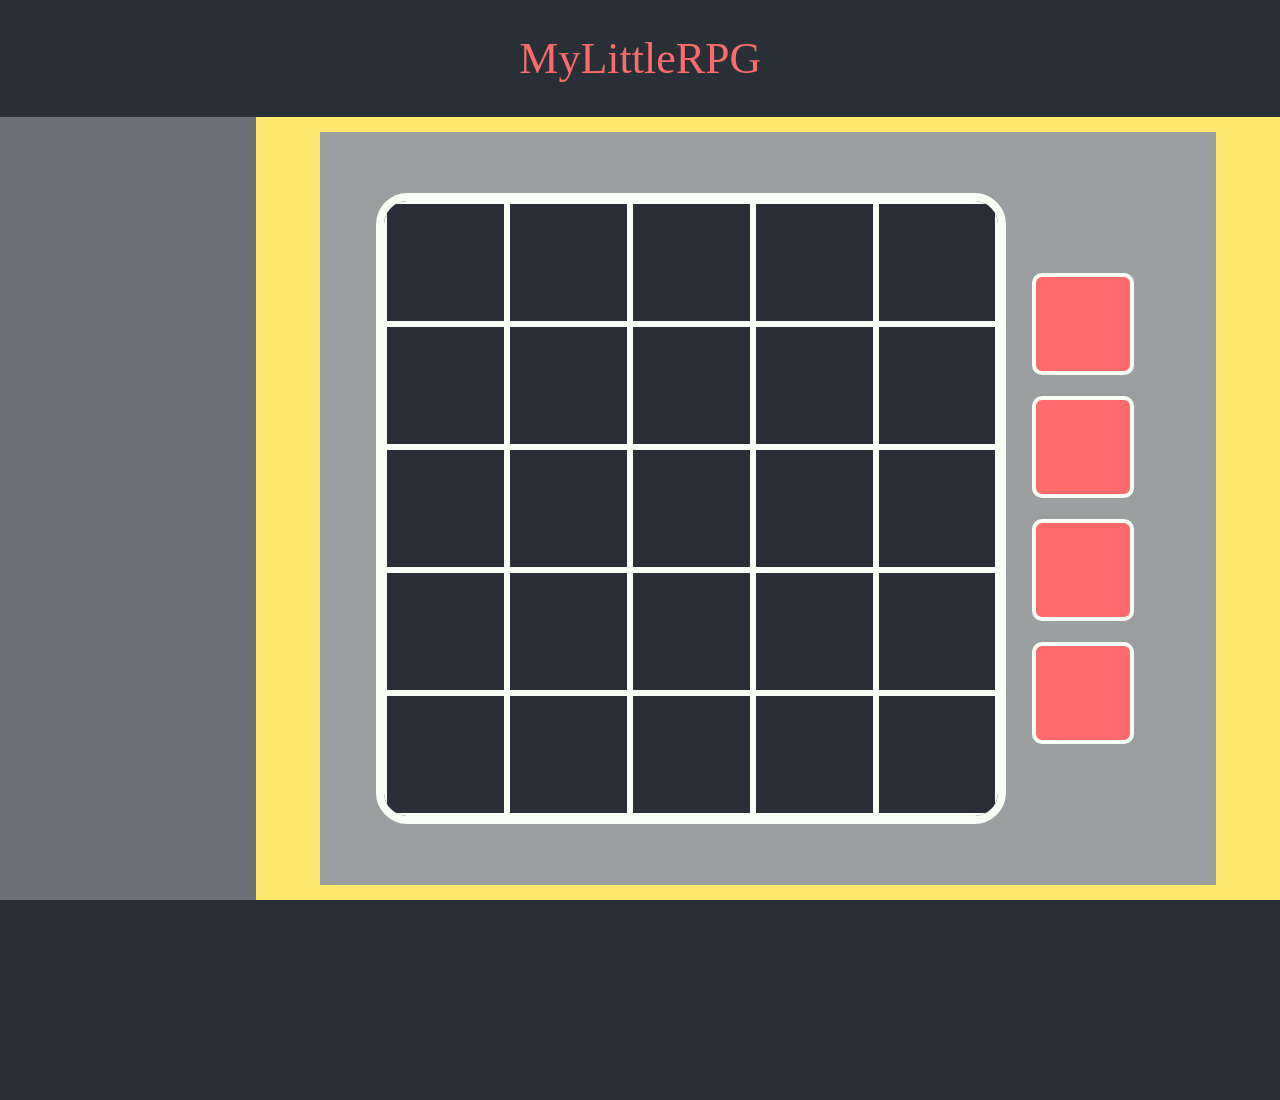
==== lab-01-e04-mylittlerpg/index.html @ 317541aa "functional deplacement system" ====
<html lang="fr">
<head>
    <meta charset="UTF-8">
    <meta name="viewport" content="width=device-width, initial-scale=1.0">
    <title>MyLittleRPG</title>
    <!-- <link rel="icon" href="../assets/wumpus-discord.png" /> -->
    <link rel="stylesheet" href="css/game.css" />
    <link rel="stylesheet" href="css/base.css" />

    <script src="js/init.js" defer></script>

</head>
<body>
    <div class="content">
        <header>
            <div>
                <!-- <a>Github</a> -->
                <a class="head_here">MyLittleRPG</a>
                <!-- <a>Projets</a> -->
            </div>
        </header>
        <div class="main-sidebar">
            <div class="sidebar">
                <div id="side-tile-list">

                </div>
            </div>
            <main>
                <div id="ig_game_container">
                    <table id="ig_game_grid">
                        <tr>
                            <td>
                                <div class="box">
                                    
                                </div>
                            </td>
                            <td>
                                <div class="box">
                                    <div id="player"></div>
                                </div>
                            </td>
                            <td>
                                <div class="box">
                                </div>
                            </td>
                            <td>
                                <div class="box">
                                </div>
                            </td>
                            <td>
                                <div class="box">

                                </div>
                            </td>
                        </tr>
                        <tr>
                            <td>
                                <div class="box">
                                    
                                </div>
                            </td>
                            <td>
                                <div class="box">
                                    <div id="player"></div>
                                </div>
                            </td>
                            <td>
                                <div class="box">
                                    <div id="player" class=""></div>
                                </div>
                            </td>
                            <td>
                                <div class="box">
                                    <div id="player"></div>
                                </div>
                            </td>
                            <td>
                                <div class="box">

                                </div>
                            </td>
                        </tr>
                        <tr>
                            <td>
                                <div class="box">
                                    
                                </div>
                            </td>
                            <td>
                                <div class="box">
                                    <div id="player"></div>
                                </div>
                            </td>
                            <td>
                                <div class="box">
                                    <div id="player" class=""></div>
                                </div>
                            </td>
                            <td>
                                <div class="box">
                                    <div id="player"></div>
                                </div>
                            </td>
                            <td>
                                <div class="box">

                                </div>
                            </td>
                        </tr>
                        <tr>
                            <td>
                                <div class="box">
                                    
                                </div>
                            </td>
                            <td>
                                <div class="box">
                                    <div id="player"></div>
                                </div>
                            </td>
                            <td>
                                <div class="box">
                                    <div id="player" class=""></div>
                                </div>
                            </td>
                            <td>
                                <div class="box">
                                    <div id="player"></div>
                                </div>
                            </td>
                            <td>
                                <div class="box">

                                </div>
                            </td>
                        </tr>
                        <tr>
                            <td>
                                <div class="box">
                                    
                                </div>
                            </td>
                            <td>
                                <div class="box">
                                    <div id="player"></div>
                                </div>
                            </td>
                            <td>
                                <div class="box">
                                    <div id="player" class=""></div>
                                </div>
                            </td>
                            <td>
                                <div class="box">
                                    <div id="player"></div>
                                </div>
                            </td>
                            <td>
                                <div class="box">

                                </div>
                            </td>
                        </tr>
                    </table>

                    <div id="ig_moving">
                        <button class="ig_btn_move" id="ig_btn_move-top" name="y" value="-1"></button>
                        <button class="ig_btn_move" id="ig_btn_move-bot" name="y" value="1"></button>
                        <button class="ig_btn_move" id="ig_btn_move-left" name="x" value="-1"></button>
                        <button class="ig_btn_move" id="ig_btn_move-right" name="x" value="1"></button>
                    </div>
                </div>
            </main>
        </div>
    </div>
    <footer>

    </footer>
</body>
</html>
---- lab-01-e04-mylittlerpg/css/game.css ----
main {
    background-color: var(--ui-light-grey) !important;
}

#ig_game_grid {
    position: relative;

    width: 48vw;
    height: 48vw;
    max-width: 72vh;
    max-height: 72vh;
    aspect-ratio: 1;
    flex-shrink: 0;

    border-collapse: separate;
    border: 0.5rem solid var(--ui-white);
    border-radius: 5%;
    border-spacing: 0;

    background-color: var(--ui-black);

    overflow: hidden;
    box-sizing: content-box;
}

#ig_game_grid * {
    border: 0;
    border-collapse: separate;
    border-spacing: 0;
}

#ig_game_grid tr {
    height: 15%;
}

#ig_game_grid td {
    align-items: center;
    justify-content: center;

    width: 10%;
    border: 3px solid var(--ui-white);
}

#ig_game_grid td:hover {
    border: 7px solid var(--ui-red);
}

#ig_game_grid .box {
    display: flex;
    opacity: 0;
    align-items: center;

    position: relative;

    width: 100%;
    height: 100%;

    transform: scale(102%);

    background-size: contain;
    background-repeat: no-repeat;
    background-position: center;

    z-index: 0;
}

#ig_game_grid .box * {
    display: block;

    background-size: contain;
    background-repeat: no-repeat;
    background-position: center;

    margin: 0 auto;
}

#ig_game_grid .explored {
    opacity: 1 !important;
}

#ig_game_grid #player {
    display: block !important;
    position: absolute;

    width: 50%;
    height: 50%;

    top: 25%;
    left: 0;
    bottom: 0;
    right: 0;

    background-image: url(../Assets/ingame/nc_320-resized_player.png);
    text-shadow: 0 0 3px #000000;;

    z-index: 10;
}


#ig_game_container {
    display: flex;
    align-items: center;
    justify-content: center;

    width: 100%;
    height: 100%;
}

#ig_moving {
    display: flex;
    align-items: center;
    justify-content: center;

    position: relative;
}

.ig_btn_move {

    border: 4px solid var(--ui-white);
    border-radius: 10px;
    
    background-color: var(--ui-red);
    background-size: contain;
    background-size: 100%;
    background-origin: content-box;
    background-repeat: no-repeat;
    background-position: center;
}

.ig_btn_move:hover {
    background-color: var(--ui-pink);
}

#ig_btn_move:focus {
  box-shadow: 0 0 5px var(--ui-pink);
}

#ig_shoot {
    -webkit-appearance: none;
    appearance: none;

    background-image : url("../Assets/cursors/resized_tile_0055.png");
}

#ig_shoot:checked {
    background-color: var(--ui-black);
    background-image : url("../Assets/cursors/resized_tile_0126.png");
}


#ig_btn_move-top
{
    background-image: url("../Assets/cursors/resized_tile_0070.png");
}

#ig_btn_move-bot
{
    background-image: url("../Assets/cursors/resized_tile_0071.png");
}

#ig_btn_move-left
{
    background-image: url("../Assets/cursors/resized_tile_0073.png");
}

#ig_btn_move-right
{
    background-image: url("../Assets/cursors/resized_tile_0072.png");
}

@media only screen and (aspect-ratio > 5.5/5) {
	#ig_game_container {
        flex-direction: row;
    }

    #ig_moving {
        flex-direction: column;
        
        width: 12vw;
        max-width: 18vh;
        height: 48vw;
        max-height: 72vh;

        border-radius: 0 20px 20px 0;
    }

    .ig_btn_move {
        width: 8vw;
        height: 8vw;
        aspect-ratio: 1;
        max-width: 13vh;
        max-height: 13vh;

        margin: min(0.8vw, 1.2vh) min(1.6vw, 2.4vh);
        padding: min(0.4vw, 0.6vh) min(0.8vw, 1.2vh);
    }
}

@media screen and (aspect-ratio <= 5.5/5) {
    #ig_game_container {
        flex-direction: column;
    }

    #ig_moving {
        flex-direction: row;

        width: 64vw;
        max-width: 96vh;
        height: 15vw;
        max-height: 22vh;

        border-radius: 20px 0 0 20px;
    }

    .ig_btn_move {
        width: 12vw;
        height: 12vw;
        aspect-ratio: 1;
        max-width: 16vh;
        max-height: 16vh;

        margin: min(1.6vw, 2.4vh) min(0.8vw, 1.2vh);
        padding: min(0.8vw, 1.2vh) min(0.4vw, 0.6vh);
    }
}
---- lab-01-e04-mylittlerpg/css/base.css ----
:root {
	--ui-black : #292F36;
    --ui-grey : #6d7176;
    --ui-light-grey : #9b9fa0;
    --ui-white : #F7FFF7;
    --ui-bue : #4ECDC4;
    --ui-light-blue : #91e0da;
	--ui-yellow : #FFE66D;
	--ui-light-yellow : #ffee9b;
	--ui-pink : #ff9999;
	--ui-red : #FF6B6B;

}

/* FONTS */
@font-face {
	font-family: basic;
	src: url('../assets/fonts/xlmonoalt.ttf');
    color: var(--ui-black);
}

@font-face {
	font-family: titles;
	src: url('../assets/fonts/night_wolf.ttf');
}

@font-face {
	font-family: main-title;
	src: url('../assets/fonts/funky_star.ttf');
}

@font-face /* Police rétro */
{
	font-family: retro;
	src : url('../assets/fonts/PressStart2P-Regular.ttf')
}

* {
    padding: 0;
    margin: 0;
    font-weight: normal;
    box-sizing: border-box;
}

html, body {
	width: 100%;
	min-height: 100%;
	transition: filter 0.1s linear;
}

h1 {
    font-family: main-title;
	font-size: 50px;
}

a {
	cursor: pointer;
}

.content {
	display: flex;
    flex-direction: column;

	position: relative;

	width: 100%;
	min-height: 100vh;

    background-color: var(--ui-yellow);
}


header {
	display: flex;
    align-content: center;
	flex-wrap: wrap;

	position: relative;

	padding: 10px 10px;

	background-color: var(--ui-black);

    color: var(--ui-white);
}

header h1 {
	width: 100%;
	text-align: center;
}

header hr {
	width: 90%;
	margin: 10px;
}

header>div {
	display: flex;
    flex-direction: row;
    justify-content: space-evenly;

    width: 70%;
    height: 85%;
    max-height: 500px;

    margin: 5px auto;

	border-collapse: collapse;
}

header div a {
	display: flex;
	justify-content: center;
	align-items: center;

    min-width: fit-content;
    width: 30%;
    height: 8%;

    margin: 20px 0;

	text-align: center;
	font-family: titles;
	font-size: 2.5rem;

    transition: transform 50ms;
}

.head_here, header div a:hover {
    color: var(--ui-red);
    transform: scale(1.1);
    font-weight: 500;
}

.main-sidebar {
    display: flex;
    align-content: center;
    justify-content: center;

	position: relative;

    width: 100%;
    height: 100%;
    flex: 1;
}

main {
    display: flex;
    justify-content: center;
	align-self: stretch;

	position: relative;

    width: 70%;
    min-height: 80%;

    margin: 15px auto;
    padding: 30px;
}

.sidebar {
    width: 20%;
    min-height: 100%;

    background-color: var(--ui-grey);

    padding: 10px;
}

footer {
	width: 100%;
	height: 200px;

	background-color: var(--ui-black);
}

@media only screen and (orientation: portrait) {
	header {
		justify-content: center;

		width: 100%;
		min-height: 100px;

		margin: 0 auto ;
	}

	header>div {
		justify-content: space-evenly;
		flex-wrap: wrap;

		width: 95%;
		height: 30%;

		border-collapse: collapse;
	}

	header div a {
		width: fit-content;
		min-width: 100px;
		height: 100%;

		margin: 0 20px;
	}

	main {
		width: 80%;
		min-height: 80%;
		
		flex-grow: 1;
	}

    .main-sidebar {
        flex-direction: column;
    }
}
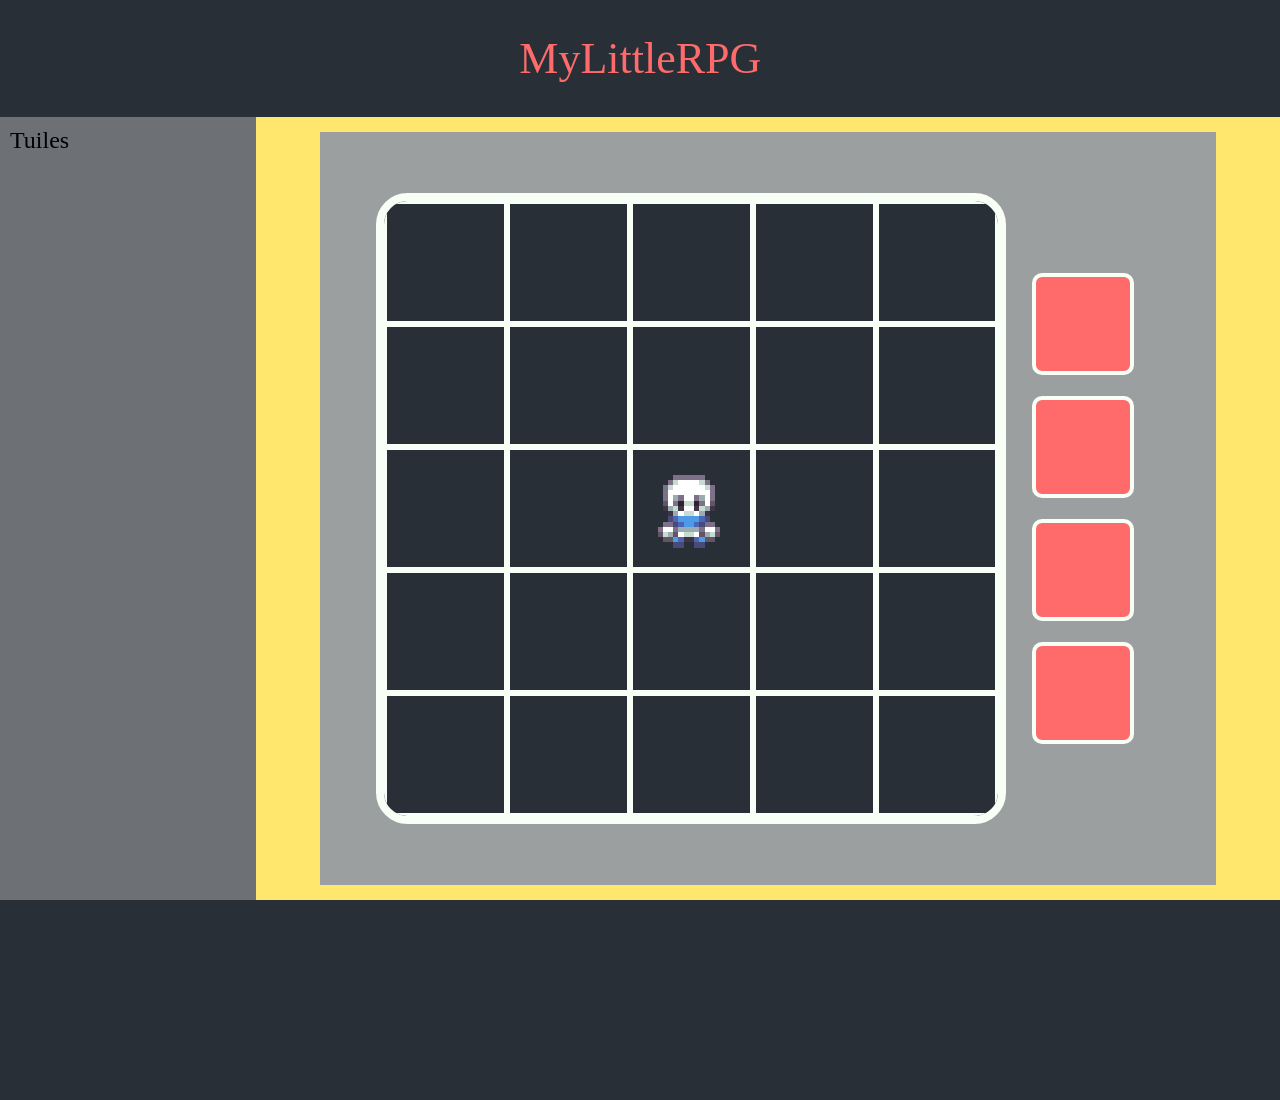
==== commit 06f6bdab: "users classes + style" ====
--- a/lab-01-e04-mylittlerpg/index.html
+++ b/lab-01-e04-mylittlerpg/index.html
@@ -6,6 +6,7 @@
     <!-- <link rel="icon" href="../assets/wumpus-discord.png" /> -->
     <link rel="stylesheet" href="css/game.css" />
     <link rel="stylesheet" href="css/base.css" />
+    <link rel="shortcut icon" href="assets/icon-GLOMP_Emote.png" type="image/x-icon">
 
     <script src="js/init.js" defer></script>
 
@@ -22,7 +23,7 @@
         <div class="main-sidebar">
             <div class="sidebar">
                 <div id="side-tile-list">
-
+                    <h2>Tuiles</h2>
                 </div>
             </div>
             <main>
@@ -36,7 +37,6 @@
                             </td>
                             <td>
                                 <div class="box">
-                                    <div id="player"></div>
                                 </div>
                             </td>
                             <td>
@@ -61,17 +61,14 @@
                             </td>
                             <td>
                                 <div class="box">
-                                    <div id="player"></div>
                                 </div>
                             </td>
                             <td>
                                 <div class="box">
-                                    <div id="player" class=""></div>
                                 </div>
                             </td>
                             <td>
                                 <div class="box">
-                                    <div id="player"></div>
                                 </div>
                             </td>
                             <td>
@@ -88,7 +85,6 @@
                             </td>
                             <td>
                                 <div class="box">
-                                    <div id="player"></div>
                                 </div>
                             </td>
                             <td>
@@ -98,7 +94,6 @@
                             </td>
                             <td>
                                 <div class="box">
-                                    <div id="player"></div>
                                 </div>
                             </td>
                             <td>
@@ -115,17 +110,14 @@
                             </td>
                             <td>
                                 <div class="box">
-                                    <div id="player"></div>
                                 </div>
                             </td>
                             <td>
                                 <div class="box">
-                                    <div id="player" class=""></div>
                                 </div>
                             </td>
                             <td>
                                 <div class="box">
-                                    <div id="player"></div>
                                 </div>
                             </td>
                             <td>
@@ -142,17 +134,14 @@
                             </td>
                             <td>
                                 <div class="box">
-                                    <div id="player"></div>
                                 </div>
                             </td>
                             <td>
                                 <div class="box">
-                                    <div id="player" class=""></div>
                                 </div>
                             </td>
                             <td>
                                 <div class="box">
-                                    <div id="player"></div>
                                 </div>
                             </td>
                             <td>
--- a/lab-01-e04-mylittlerpg/css/game.css
+++ b/lab-01-e04-mylittlerpg/css/game.css
@@ -1,5 +1,20 @@
 main {
     background-color: var(--ui-light-grey) !important;
+}
+
+.li-legend {
+    display: flex;
+    flex-direction: row;
+    justify-content: start;
+    align-items: center;
+}
+
+.legend-img {
+    background-repeat: no-repeat;
+    background-size: contain;
+    height: 32px;
+    width: 32px;
+    margin: 5px;
 }
 
 #ig_game_grid {
@@ -82,16 +97,16 @@
     display: block !important;
     position: absolute;
 
-    width: 50%;
-    height: 50%;
-
-    top: 25%;
+    width: 75%;
+    height: 75%;
+
+    top: 12.5%;
     left: 0;
     bottom: 0;
     right: 0;
 
-    background-image: url(../Assets/ingame/nc_320-resized_player.png);
-    text-shadow: 0 0 3px #000000;;
+    background-image: url(../assets/Hero.png);
+    text-shadow: 0 0 3px #000000;
 
     z-index: 10;
 }
@@ -167,6 +182,8 @@
 {
     background-image: url("../Assets/cursors/resized_tile_0072.png");
 }
+
+
 
 @media only screen and (aspect-ratio > 5.5/5) {
 	#ig_game_container {
--- a/lab-01-e04-mylittlerpg/css/base.css
+++ b/lab-01-e04-mylittlerpg/css/base.css
@@ -9,7 +9,6 @@
 	--ui-light-yellow : #ffee9b;
 	--ui-pink : #ff9999;
 	--ui-red : #FF6B6B;
-
 }
 
 /* FONTS */
@@ -40,6 +39,7 @@
     margin: 0;
     font-weight: normal;
     box-sizing: border-box;
+    image-rendering: pixelated;
 }
 
 html, body {
@@ -212,4 +212,4 @@
     .main-sidebar {
         flex-direction: column;
     }
-} +}
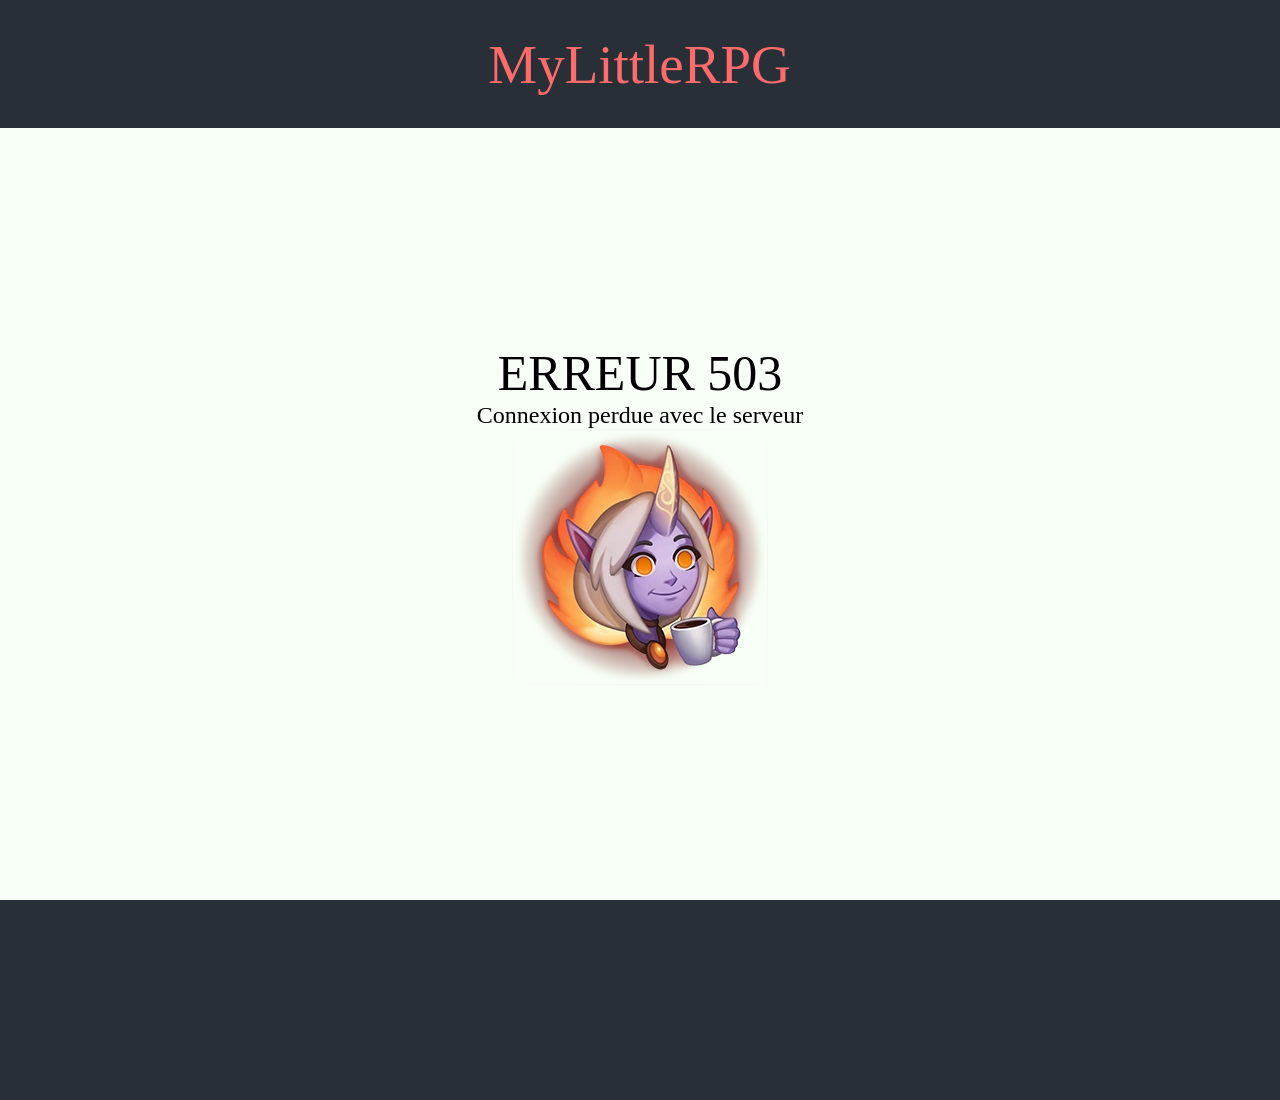
==== commit 3c41f429: "step_04" ====
--- a/lab-01-e04-mylittlerpg/index.html
+++ b/lab-01-e04-mylittlerpg/index.html
@@ -6,8 +6,12 @@
     <!-- <link rel="icon" href="../assets/wumpus-discord.png" /> -->
     <link rel="stylesheet" href="css/game.css" />
     <link rel="stylesheet" href="css/base.css" />
-    <link rel="shortcut icon" href="assets/icon-GLOMP_Emote.png" type="image/x-icon">
+    <link rel="stylesheet" href="css/error.css" />
+    <link rel="stylesheet" href="css/form.css" />
+    <link rel="shortcut icon" href="../assets/icon-GLOMP_Emote.png" type="image/x-icon">
 
+    <script src="js/api.js" defer></script>
+    <script src="js/game.js" defer></script>
     <script src="js/init.js" defer></script>
 
 </head>
@@ -16,150 +20,12 @@
         <header>
             <div>
                 <!-- <a>Github</a> -->
-                <a class="head_here">MyLittleRPG</a>
+                <a class="head_here"><h1>MyLittleRPG</h1></a>
                 <!-- <a>Projets</a> -->
             </div>
         </header>
-        <div class="main-sidebar">
-            <div class="sidebar">
-                <div id="side-tile-list">
-                    <h2>Tuiles</h2>
-                </div>
-            </div>
-            <main>
-                <div id="ig_game_container">
-                    <table id="ig_game_grid">
-                        <tr>
-                            <td>
-                                <div class="box">
-                                    
-                                </div>
-                            </td>
-                            <td>
-                                <div class="box">
-                                </div>
-                            </td>
-                            <td>
-                                <div class="box">
-                                </div>
-                            </td>
-                            <td>
-                                <div class="box">
-                                </div>
-                            </td>
-                            <td>
-                                <div class="box">
-
-                                </div>
-                            </td>
-                        </tr>
-                        <tr>
-                            <td>
-                                <div class="box">
-                                    
-                                </div>
-                            </td>
-                            <td>
-                                <div class="box">
-                                </div>
-                            </td>
-                            <td>
-                                <div class="box">
-                                </div>
-                            </td>
-                            <td>
-                                <div class="box">
-                                </div>
-                            </td>
-                            <td>
-                                <div class="box">
-
-                                </div>
-                            </td>
-                        </tr>
-                        <tr>
-                            <td>
-                                <div class="box">
-                                    
-                                </div>
-                            </td>
-                            <td>
-                                <div class="box">
-                                </div>
-                            </td>
-                            <td>
-                                <div class="box">
-                                    <div id="player" class=""></div>
-                                </div>
-                            </td>
-                            <td>
-                                <div class="box">
-                                </div>
-                            </td>
-                            <td>
-                                <div class="box">
-
-                                </div>
-                            </td>
-                        </tr>
-                        <tr>
-                            <td>
-                                <div class="box">
-                                    
-                                </div>
-                            </td>
-                            <td>
-                                <div class="box">
-                                </div>
-                            </td>
-                            <td>
-                                <div class="box">
-                                </div>
-                            </td>
-                            <td>
-                                <div class="box">
-                                </div>
-                            </td>
-                            <td>
-                                <div class="box">
-
-                                </div>
-                            </td>
-                        </tr>
-                        <tr>
-                            <td>
-                                <div class="box">
-                                    
-                                </div>
-                            </td>
-                            <td>
-                                <div class="box">
-                                </div>
-                            </td>
-                            <td>
-                                <div class="box">
-                                </div>
-                            </td>
-                            <td>
-                                <div class="box">
-                                </div>
-                            </td>
-                            <td>
-                                <div class="box">
-
-                                </div>
-                            </td>
-                        </tr>
-                    </table>
-
-                    <div id="ig_moving">
-                        <button class="ig_btn_move" id="ig_btn_move-top" name="y" value="-1"></button>
-                        <button class="ig_btn_move" id="ig_btn_move-bot" name="y" value="1"></button>
-                        <button class="ig_btn_move" id="ig_btn_move-left" name="x" value="-1"></button>
-                        <button class="ig_btn_move" id="ig_btn_move-right" name="x" value="1"></button>
-                    </div>
-                </div>
-            </main>
+        <div id="main-sidebar">
+            <span>Chargement en cours...</span>
         </div>
     </div>
     <footer>
--- a/lab-01-e04-mylittlerpg/css/game.css
+++ b/lab-01-e04-mylittlerpg/css/game.css
@@ -1,149 +1,178 @@
 main {
-    background-color: var(--ui-light-grey) !important;
+  background-color: var(--ui-light-grey) !important;
+}
+
+.legend-tile-list {
+  display: flex;
+  flex-direction: column;
 }
 
 .li-legend {
-    display: flex;
-    flex-direction: row;
-    justify-content: start;
-    align-items: center;
+  display: grid;
+  grid-template-columns: 25% 75%;
+  grid-template-rows: 100%;
+  align-items: center;
+  margin: 0.4rem 0;
+}
+
+.li-legend ul {
+  grid-column-start: 2;
+  list-style-position: inside;
+  list-style-type: "• ";
 }
 
 .legend-img {
-    background-repeat: no-repeat;
-    background-size: contain;
-    height: 32px;
-    width: 32px;
-    margin: 5px;
+  background-repeat: no-repeat;
+  background-size: contain;
+  height: 2.8rem;
+  width: 2.8rem;
+  margin: 5px;
+  justify-self: end;
 }
 
 #ig_game_grid {
-    position: relative;
-
-    width: 48vw;
-    height: 48vw;
-    max-width: 72vh;
-    max-height: 72vh;
-    aspect-ratio: 1;
-    flex-shrink: 0;
-
-    border-collapse: separate;
-    border: 0.5rem solid var(--ui-white);
-    border-radius: 5%;
-    border-spacing: 0;
-
-    background-color: var(--ui-black);
-
-    overflow: hidden;
-    box-sizing: content-box;
-}
+  position: relative;
+
+  width: 48vw;
+  height: 48vw;
+  max-width: 72vh;
+  max-height: 72vh;
+  aspect-ratio: 1;
+  flex-shrink: 0;
+
+  border-collapse: separate;
+  border: 0.5rem solid var(--ui-white);
+  border-radius: 5%;
+  border-spacing: 0;
+
+  background-color: var(--ui-black);
+
+  overflow: hidden;
+  box-sizing: content-box;
+}
+
+/* #ig_game_grid td {
+  align-items: center;
+  justify-content: center;
+  border: 1px solid var(--ui-white);
+}
+
+#ig_game_grid .box {
+  width: 100%;
+  height: 100%;
+  position: relative;
+  background-size: contain;
+} */
+
 
 #ig_game_grid * {
-    border: 0;
-    border-collapse: separate;
-    border-spacing: 0;
+  border: 0;
+  border-collapse: separate;
+  border-spacing: 0;
 }
 
 #ig_game_grid tr {
-    height: 15%;
+  height: 15%;
 }
 
 #ig_game_grid td {
-    align-items: center;
-    justify-content: center;
-
-    width: 10%;
-    border: 3px solid var(--ui-white);
+  align-items: center;
+  justify-content: center;
+
+  width: 10%;
+  border: 3px solid var(--ui-white);
 }
 
 #ig_game_grid td:hover {
-    border: 7px solid var(--ui-red);
+  border: 7px solid var(--ui-red);
 }
 
 #ig_game_grid .box {
-    display: flex;
-    opacity: 0;
-    align-items: center;
-
-    position: relative;
-
-    width: 100%;
-    height: 100%;
-
-    transform: scale(102%);
-
-    background-size: contain;
-    background-repeat: no-repeat;
-    background-position: center;
-
-    z-index: 0;
+  display: flex;
+  opacity: 0;
+  align-items: center;
+
+  position: relative;
+
+  width: 100%;
+  height: 100%;
+
+  transform: scale(102%);
+
+  background-size: contain;
+  background-repeat: no-repeat;
+  background-position: center;
+
+  z-index: 0;
 }
 
 #ig_game_grid .box * {
-    display: block;
-
-    background-size: contain;
-    background-repeat: no-repeat;
-    background-position: center;
-
-    margin: 0 auto;
+  display: block;
+
+  background-size: contain;
+  background-repeat: no-repeat;
+  background-position: center;
+
+  margin: 0 auto;
 }
 
 #ig_game_grid .explored {
-    opacity: 1 !important;
+  opacity: 1 !important;
 }
 
 #ig_game_grid #player {
-    display: block !important;
-    position: absolute;
-
-    width: 75%;
-    height: 75%;
-
-    top: 12.5%;
-    left: 0;
-    bottom: 0;
-    right: 0;
-
-    background-image: url(../assets/Hero.png);
-    text-shadow: 0 0 3px #000000;
-
-    z-index: 10;
-}
+  display: block !important;
+  position: absolute;
+
+  width: 75%;
+  height: 75%;
+
+  top: 12.5%;
+  left: 0;
+  bottom: 0;
+  right: 0;
+
+  background-image: url(../../assets/Hero.png);
+  text-shadow: 0 0 3px #000000;
+
+  z-index: 10;
+} 
 
 
 #ig_game_container {
-    display: flex;
-    align-items: center;
-    justify-content: center;
-
-    width: 100%;
-    height: 100%;
+  display: flex;
+  align-items: center;
+  justify-content: center;
+
+  width: 100%;
+  height: 100%;
 }
 
 #ig_moving {
-    display: flex;
-    align-items: center;
-    justify-content: center;
-
-    position: relative;
+  display: flex;
+  align-items: center;
+  justify-content: center;
+
+  position: relative;
 }
 
 .ig_btn_move {
 
-    border: 4px solid var(--ui-white);
-    border-radius: 10px;
-    
-    background-color: var(--ui-red);
-    background-size: contain;
-    background-size: 100%;
-    background-origin: content-box;
-    background-repeat: no-repeat;
-    background-position: center;
+  border: 4px solid var(--ui-white);
+  border-radius: 10px;
+
+  background-color: var(--ui-red);
+  background-size: contain;
+  background-size: 100%;
+  background-origin: content-box;
+  background-repeat: no-repeat;
+  background-position: center;
+
+  cursor: pointer;
 }
 
 .ig_btn_move:hover {
-    background-color: var(--ui-pink);
+  background-color: var(--ui-pink);
 }
 
 #ig_btn_move:focus {
@@ -151,92 +180,104 @@
 }
 
 #ig_shoot {
-    -webkit-appearance: none;
-    appearance: none;
-
-    background-image : url("../Assets/cursors/resized_tile_0055.png");
+  -webkit-appearance: none;
+  appearance: none;
+
+  background-image : url("../../assets/cursors/resized_tile_0055.png");
 }
 
 #ig_shoot:checked {
-    background-color: var(--ui-black);
-    background-image : url("../Assets/cursors/resized_tile_0126.png");
+  background-color: var(--ui-black);
+  background-image : url("../../assets/cursors/resized_tile_0126.png");
 }
 
 
 #ig_btn_move-top
 {
-    background-image: url("../Assets/cursors/resized_tile_0070.png");
+  background-image: url("../../assets/cursors/resized_tile_0070.png");
 }
 
 #ig_btn_move-bot
 {
-    background-image: url("../Assets/cursors/resized_tile_0071.png");
+  background-image: url("../../assets/cursors/resized_tile_0071.png");
 }
 
 #ig_btn_move-left
 {
-    background-image: url("../Assets/cursors/resized_tile_0073.png");
+  background-image: url("../../assets/cursors/resized_tile_0073.png");
 }
 
 #ig_btn_move-right
 {
-    background-image: url("../Assets/cursors/resized_tile_0072.png");
+  background-image: url("../../assets/cursors/resized_tile_0072.png");
 }
 
 
 
 @media only screen and (aspect-ratio > 5.5/5) {
 	#ig_game_container {
-        flex-direction: row;
-    }
-
-    #ig_moving {
-        flex-direction: column;
-        
-        width: 12vw;
-        max-width: 18vh;
-        height: 48vw;
-        max-height: 72vh;
-
-        border-radius: 0 20px 20px 0;
-    }
-
-    .ig_btn_move {
-        width: 8vw;
-        height: 8vw;
-        aspect-ratio: 1;
-        max-width: 13vh;
-        max-height: 13vh;
-
-        margin: min(0.8vw, 1.2vh) min(1.6vw, 2.4vh);
-        padding: min(0.4vw, 0.6vh) min(0.8vw, 1.2vh);
-    }
+    flex-direction: row;
+  }
+
+  #ig_moving {
+    flex-direction: column;
+    
+    width: 12vw;
+    max-width: 18vh;
+    height: 48vw;
+    max-height: 72vh;
+
+    border-radius: 0 20px 20px 0;
+  }
+
+  .ig_btn_move {
+    width: 8vw;
+    height: 8vw;
+    aspect-ratio: 1;
+    max-width: 13vh;
+    max-height: 13vh;
+
+    margin: min(0.8vw, 1.2vh) min(1.6vw, 2.4vh);
+    padding: min(0.4vw, 0.6vh) min(0.8vw, 1.2vh);
+  }
 }
 
 @media screen and (aspect-ratio <= 5.5/5) {
-    #ig_game_container {
-        flex-direction: column;
-    }
-
-    #ig_moving {
-        flex-direction: row;
-
-        width: 64vw;
-        max-width: 96vh;
-        height: 15vw;
-        max-height: 22vh;
-
-        border-radius: 20px 0 0 20px;
-    }
-
-    .ig_btn_move {
-        width: 12vw;
-        height: 12vw;
-        aspect-ratio: 1;
-        max-width: 16vh;
-        max-height: 16vh;
-
-        margin: min(1.6vw, 2.4vh) min(0.8vw, 1.2vh);
-        padding: min(0.8vw, 1.2vh) min(0.4vw, 0.6vh);
-    }
-}
+  #ig_game_container {
+    flex-direction: column;
+  }
+
+  #ig_moving {
+    flex-direction: row;
+
+    width: 64vw;
+    max-width: 96vh;
+    height: 15vw;
+    max-height: 22vh;
+
+    border-radius: 20px 0 0 20px;
+  }
+
+  .ig_btn_move {
+    width: 12vw;
+    height: 12vw;
+    aspect-ratio: 1;
+    max-width: 16vh;
+    max-height: 16vh;
+
+    margin: min(1.6vw, 2.4vh) min(0.8vw, 1.2vh);
+    padding: min(0.8vw, 1.2vh) min(0.4vw, 0.6vh);
+  }
+}
+
+@media only screen and (orientation: portrait) {
+  .li-legend {
+    grid-template-columns: 40% 60%;
+  }
+
+  .legend-tile-list {
+    flex-direction: row;
+    flex-wrap: wrap;
+    justify-content: center;
+  }
+}
--- a/lab-01-e04-mylittlerpg/css/base.css
+++ b/lab-01-e04-mylittlerpg/css/base.css
@@ -1,10 +1,10 @@
 :root {
 	--ui-black : #292F36;
-    --ui-grey : #6d7176;
-    --ui-light-grey : #9b9fa0;
-    --ui-white : #F7FFF7;
-    --ui-bue : #4ECDC4;
-    --ui-light-blue : #91e0da;
+  --ui-grey : #6d7176;
+  --ui-light-grey : #9b9fa0;
+  --ui-white : #F7FFF7;
+  --ui-bue : #4ECDC4;
+  --ui-light-blue : #91e0da;
 	--ui-yellow : #FFE66D;
 	--ui-light-yellow : #ffee9b;
 	--ui-pink : #ff9999;
@@ -12,34 +12,38 @@
 }
 
 /* FONTS */
-@font-face {
+/* @font-face {
 	font-family: basic;
 	src: url('../assets/fonts/xlmonoalt.ttf');
-    color: var(--ui-black);
+  color: var(--ui-black);
 }
 
 @font-face {
 	font-family: titles;
 	src: url('../assets/fonts/night_wolf.ttf');
-}
-
-@font-face {
-	font-family: main-title;
-	src: url('../assets/fonts/funky_star.ttf');
-}
-
-@font-face /* Police rétro */
-{
-	font-family: retro;
-	src : url('../assets/fonts/PressStart2P-Regular.ttf')
-}
+} */
 
 * {
-    padding: 0;
-    margin: 0;
-    font-weight: normal;
-    box-sizing: border-box;
-    image-rendering: pixelated;
+  padding: 0;
+  margin: 0;
+  font-weight: normal;
+  box-sizing: border-box;
+  image-rendering: pixelated;
+}
+
+.dflex-row {
+  display: flex !important;
+  flex-direction: row !important;
+}
+
+.dflex-col {
+  display: flex !important;
+  flex-direction: column !important;
+}
+
+.dflex-center {
+  align-items: center;
+  justify-content: center;
 }
 
 html, body {
@@ -49,7 +53,7 @@
 }
 
 h1 {
-    font-family: main-title;
+  font-family: main-title;
 	font-size: 50px;
 }
 
@@ -59,20 +63,20 @@
 
 .content {
 	display: flex;
-    flex-direction: column;
+  flex-direction: column;
 
 	position: relative;
 
 	width: 100%;
 	min-height: 100vh;
 
-    background-color: var(--ui-yellow);
+  background-color: var(--ui-white);
 }
 
 
 header {
 	display: flex;
-    align-content: center;
+  align-content: center;
 	flex-wrap: wrap;
 
 	position: relative;
@@ -81,7 +85,7 @@
 
 	background-color: var(--ui-black);
 
-    color: var(--ui-white);
+  color: var(--ui-white);
 }
 
 header h1 {
@@ -96,14 +100,14 @@
 
 header>div {
 	display: flex;
-    flex-direction: row;
-    justify-content: space-evenly;
-
-    width: 70%;
-    height: 85%;
-    max-height: 500px;
-
-    margin: 5px auto;
+  flex-direction: row;
+  justify-content: space-evenly;
+
+  width: 70%;
+  height: 85%;
+  max-height: 500px;
+
+  margin: 5px auto;
 
 	border-collapse: collapse;
 }
@@ -113,58 +117,65 @@
 	justify-content: center;
 	align-items: center;
 
-    min-width: fit-content;
-    width: 30%;
-    height: 8%;
-
-    margin: 20px 0;
+  min-width: fit-content;
+  width: 30%;
+  height: 8%;
+
+  margin: 20px 0;
 
 	text-align: center;
 	font-family: titles;
 	font-size: 2.5rem;
 
-    transition: transform 50ms;
+  transition: transform 50ms;
 }
 
 .head_here, header div a:hover {
-    color: var(--ui-red);
-    transform: scale(1.1);
-    font-weight: 500;
-}
-
-.main-sidebar {
-    display: flex;
-    align-content: center;
-    justify-content: center;
-
-	position: relative;
-
-    width: 100%;
-    height: 100%;
-    flex: 1;
+  color: var(--ui-red);
+  transform: scale(1.1);
+  font-weight: 500;
+}
+
+#main-sidebar {
+  display: flex;
+  align-content: center;
+  justify-content: center;
+
+	position: relative;
+
+  width: 100%;
+  height: 100%;
+  flex: 1;
+}
+
+#main-sidebar>span {
+  font-size: 5rem;
+  align-self: center;
+  font-weight: 800;
+  color: var(--ui-red);
 }
 
 main {
-    display: flex;
-    justify-content: center;
+  display: flex;
+  justify-content: center;
 	align-self: stretch;
 
 	position: relative;
 
-    width: 70%;
-    min-height: 80%;
-
-    margin: 15px auto;
-    padding: 30px;
+  width: 70%;
+  min-height: 80%;
+
+  margin: 15px auto;
+  padding: 30px;
 }
 
 .sidebar {
-    width: 20%;
-    min-height: 100%;
-
-    background-color: var(--ui-grey);
-
-    padding: 10px;
+  width: 20%;
+  min-height: 100%;
+
+  background-color: var(--ui-grey);
+
+  padding: 10px;
 }
 
 footer {
@@ -209,7 +220,11 @@
 		flex-grow: 1;
 	}
 
-    .main-sidebar {
-        flex-direction: column;
-    }
+  #main-sidebar {
+    flex-direction: column;
+  }
+
+  .sidebar {
+    width: 100%;
+  }
 }
--- a/lab-01-e04-mylittlerpg/css/error.css
+++ b/lab-01-e04-mylittlerpg/css/error.css
@@ -0,0 +1,18 @@
+.div_error {
+  display: flex;
+  flex-direction: column;
+  align-items: center;
+  justify-content: center;
+
+}
+
+.a_error {
+  display: flex;
+  flex-direction: column;
+  text-decoration: none;
+}
+
+.img_error {
+  max-width: 100%;
+  height: auto;
+}
--- a/lab-01-e04-mylittlerpg/css/form.css
+++ b/lab-01-e04-mylittlerpg/css/form.css
@@ -0,0 +1,10 @@
+form {
+  display: flex;
+  flex-direction: column;
+}
+
+input {
+  margin-bottom: 10px;
+  height: 30px;
+  padding: 5px;
+}
